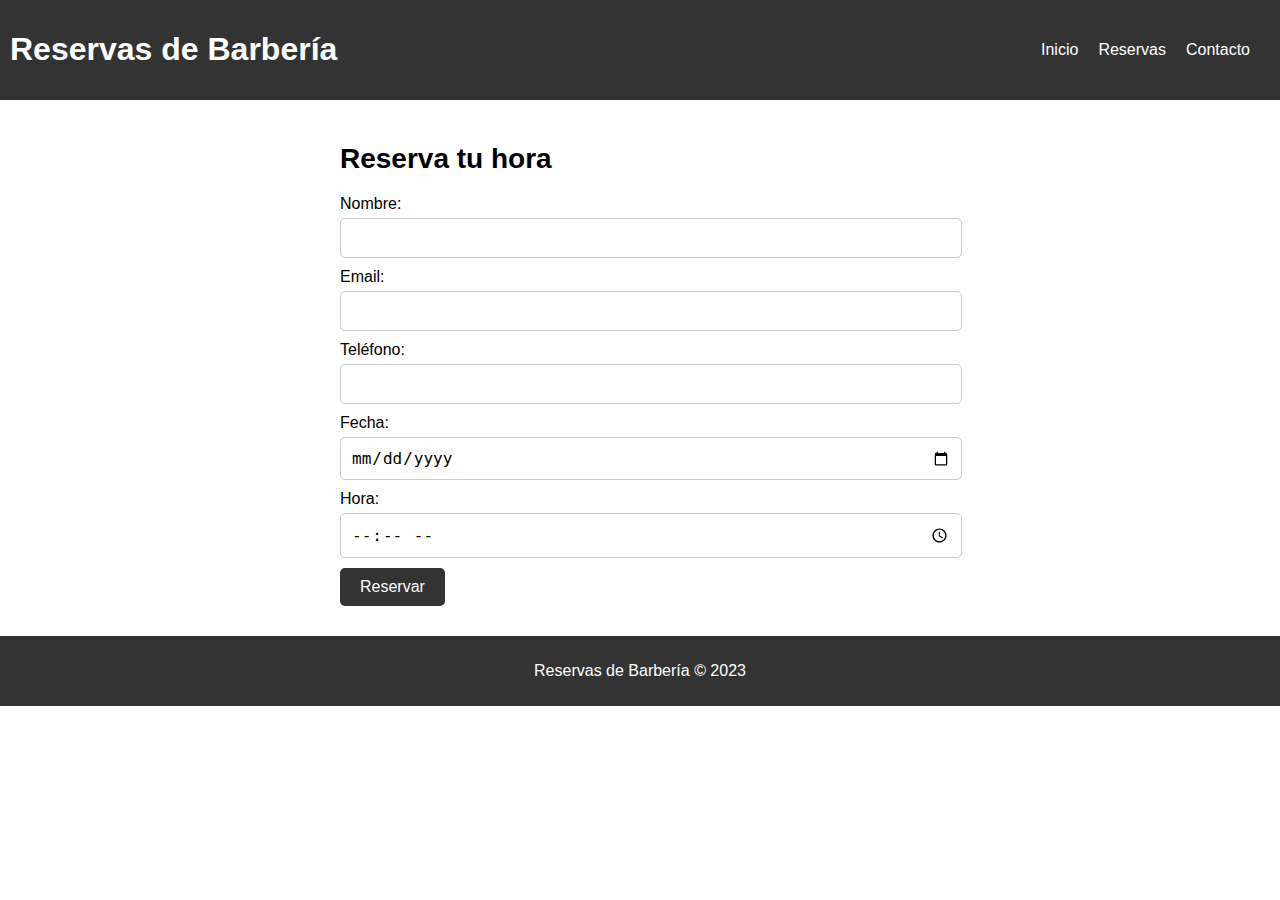
==== index.html @ 4631d845 "first commit" ====
<!DOCTYPE html>
<html lang="es">
<head>
    <meta charset="UTF-8">
    <meta name="viewport" content="width=device-width, initial-scale=1.0">
    <title>Reservas de Barbería</title>
    <link rel="stylesheet" href="./styles/styles.css">
</head>
<body>
    <header>
        <h1>Reservas de Barbería</h1>
        <nav>
            <ul>
                <li><a href="#">Inicio</a></li>
                <li><a href="#">Reservas</a></li>
                <li><a href="#">Contacto</a></li>
            </ul>
        </nav>
    </header>
    <main>
        <h2>Reserva tu hora</h2>
        <div>
        <form action="#" method="POST">
            <div>
                <label for="nombre">Nombre:</label>
                <input type="text" id="nombre" name="nombre" required>
            </div>
            <div>
                <label for="email">Email:</label>
                <input type="email" id="email" name="email" required>
            </div>
            <div>
                <label for="telefono">Teléfono:</label>
                <input type="tel" id="telefono" name="telefono" required>
            </div>
            <div>
                <label for="fecha">Fecha:</label>
                <input type="date" id="fecha" name="fecha" required>
            </div>
            <div>
                <label for="hora">Hora:</label>
                <input type="time" id="hora" name="hora" required>
            </div>
            <div>
                <button type="submit">Reservar</button>
            </div>
        </form>
        </div>
    </main>
    <footer>
        <p>Reservas de Barbería &copy; 2023</p>
    </footer>
</body>
</html>
---- styles/styles.css ----
/* Estilos generales */
body {
    margin: 0;
    padding: 0;
    font-family: Arial, sans-serif;
    font-size: 16px;
}

header {
    background-color: #333;
    color: #fff;
    display: flex;
    justify-content: space-between;
    align-items: center;
    padding: 10px;
}

nav ul {
    list-style: none;
    display: flex;
}

nav li {
    margin-right: 20px;
}

nav a {
    color: #fff;
    text-decoration: none;
}

main {
    max-width: 600px;
    margin: 0 auto;
    padding: 20px;
}

h2 {
    font-size: 28px;
    margin-bottom: 20px;
}

form div {
    margin-bottom: 10px;
}

label {
    display: block;
    margin-bottom: 5px;
}

input[type="text"],
input[type="email"],
input[type="tel"],
input[type="date"],
input[type="time"] {
    width: 100%;
    padding: 10px;
    border: 1px solid #ccc;
    border-radius: 5px;
    font-size: 16px;
}

button[type="submit"] {
    background-color: #333;
    color: #fff;
    padding: 10px 20px;
    border: none;
    border-radius: 5px;
    font-size: 16px;
    cursor: pointer;
}

button[type="submit"]:hover {
    background-color: #666;
}

footer {
    background-color: #333;
    color: #fff;
    text-align: center;
    padding: 10px;
    bottom: auto;
}
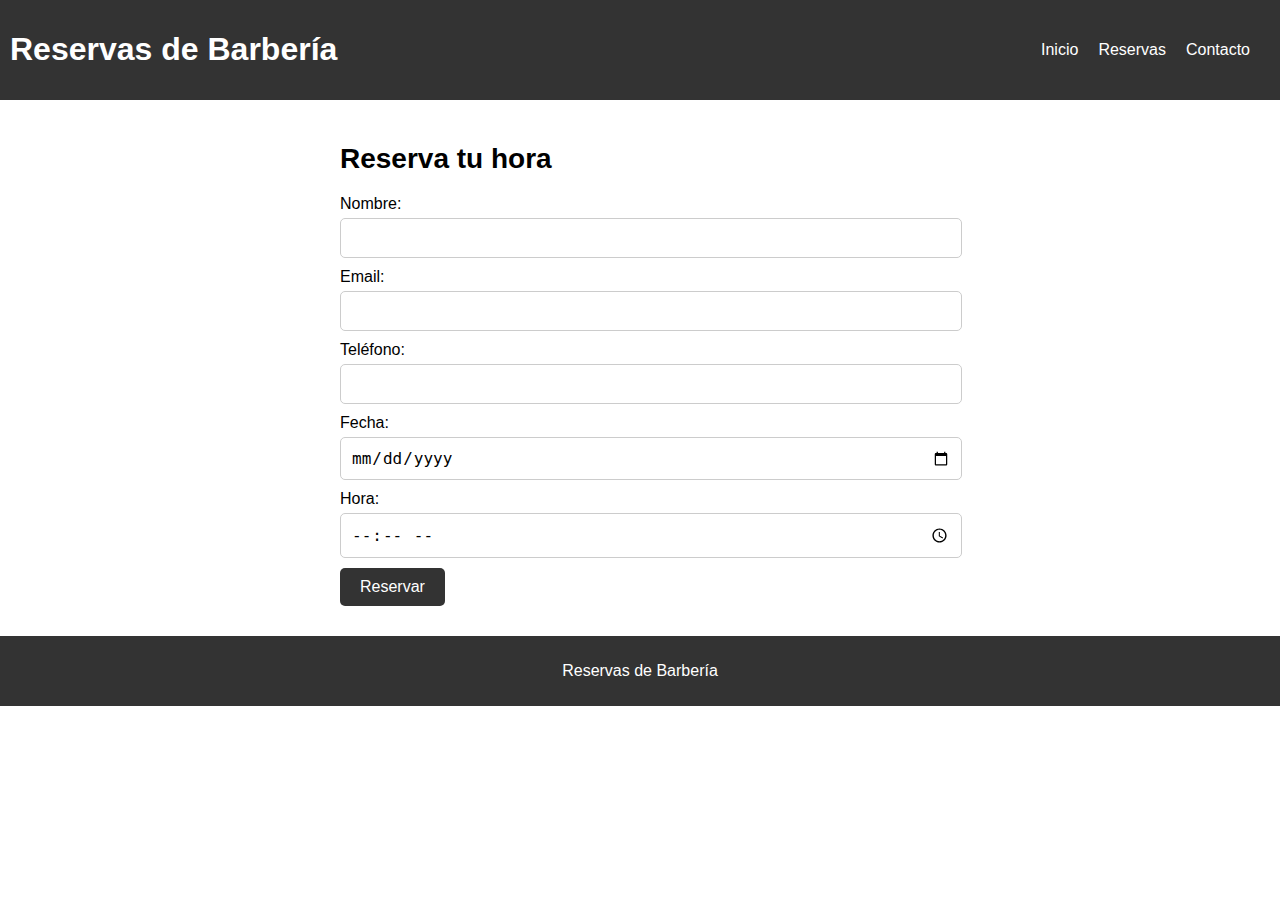
==== commit bb4c4920: "Footer cambio" ====
--- a/index.html
+++ b/index.html
@@ -48,7 +48,7 @@
         </div>
     </main>
     <footer>
-        <p>Reservas de Barbería &copy; 2023</p>
+        <p>Reservas de Barbería</p>
     </footer>
 </body>
 </html>
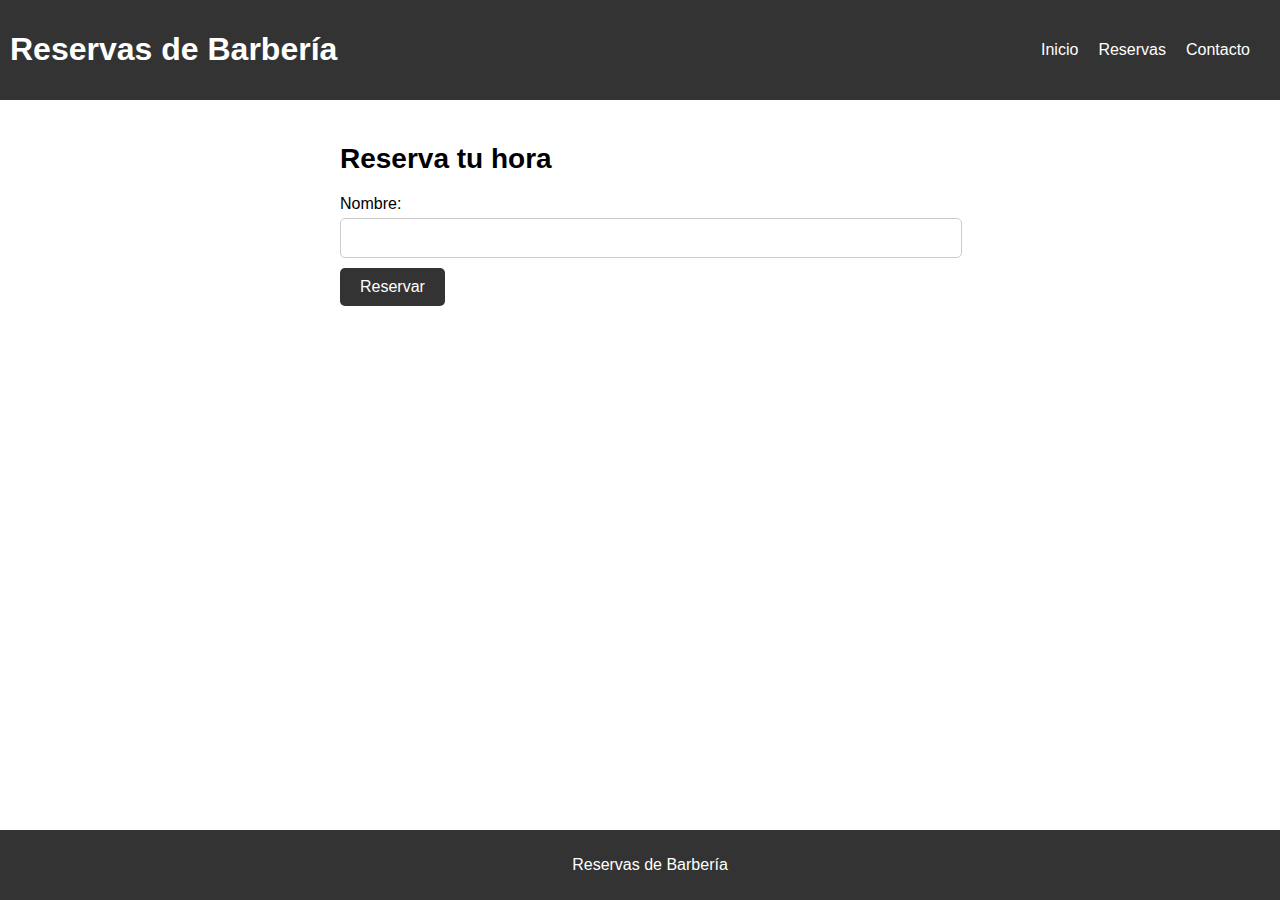
==== commit 36f3527b: "Primera integracion api" ====
--- a/index.html
+++ b/index.html
@@ -5,6 +5,7 @@
     <meta name="viewport" content="width=device-width, initial-scale=1.0">
     <title>Reservas de Barbería</title>
     <link rel="stylesheet" href="./styles/styles.css">
+    <script defer src="./script.js"></script>
 </head>
 <body>
     <header>
@@ -20,27 +21,11 @@
     <main>
         <h2>Reserva tu hora</h2>
         <div>
-        <form action="#" method="POST">
+        <form id="formulario">
             <div>
                 <label for="nombre">Nombre:</label>
                 <input type="text" id="nombre" name="nombre" required>
-            </div>
-            <div>
-                <label for="email">Email:</label>
-                <input type="email" id="email" name="email" required>
-            </div>
-            <div>
-                <label for="telefono">Teléfono:</label>
-                <input type="tel" id="telefono" name="telefono" required>
-            </div>
-            <div>
-                <label for="fecha">Fecha:</label>
-                <input type="date" id="fecha" name="fecha" required>
-            </div>
-            <div>
-                <label for="hora">Hora:</label>
-                <input type="time" id="hora" name="hora" required>
-            </div>
+            </div>            
             <div>
                 <button type="submit">Reservar</button>
             </div>
--- a/styles/styles.css
+++ b/styles/styles.css
@@ -80,5 +80,7 @@
     color: #fff;
     text-align: center;
     padding: 10px;
-    bottom: auto;
+    position: fixed;
+    bottom: 0;
+    width: 100%;
 }
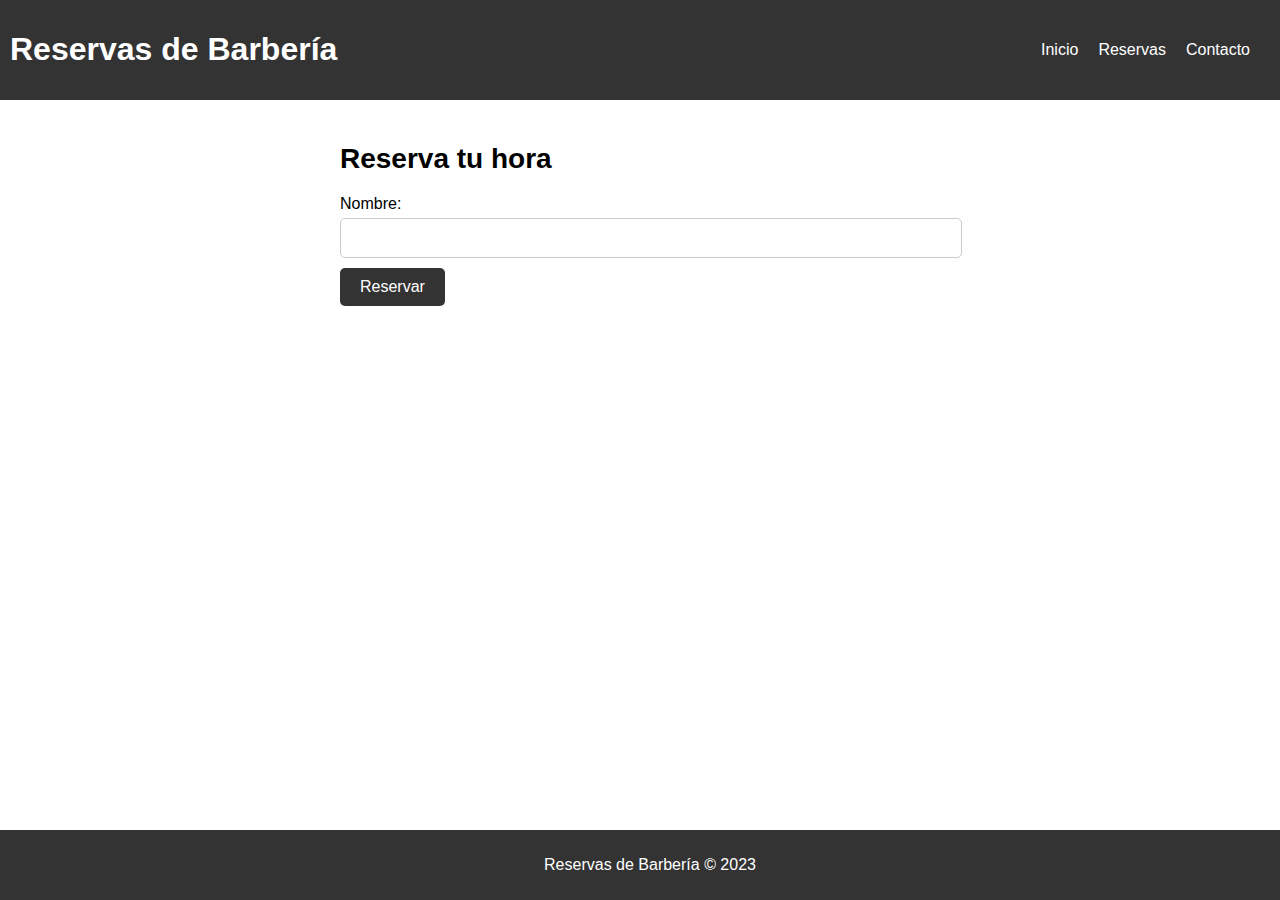
==== commit a9263193: "Implementacion getReservas" ====
--- a/index.html
+++ b/index.html
@@ -13,8 +13,8 @@
         <nav>
             <ul>
                 <li><a href="#">Inicio</a></li>
-                <li><a href="#">Reservas</a></li>
-                <li><a href="#">Contacto</a></li>
+                <li><a href="/barberovista.html">Reservas</a></li>
+                <li><a href="">Contacto</a></li>
             </ul>
         </nav>
     </header>
@@ -33,7 +33,7 @@
         </div>
     </main>
     <footer>
-        <p>Reservas de Barbería</p>
+        <p>Reservas de Barbería &copy; 2023</p>
     </footer>
 </body>
 </html>
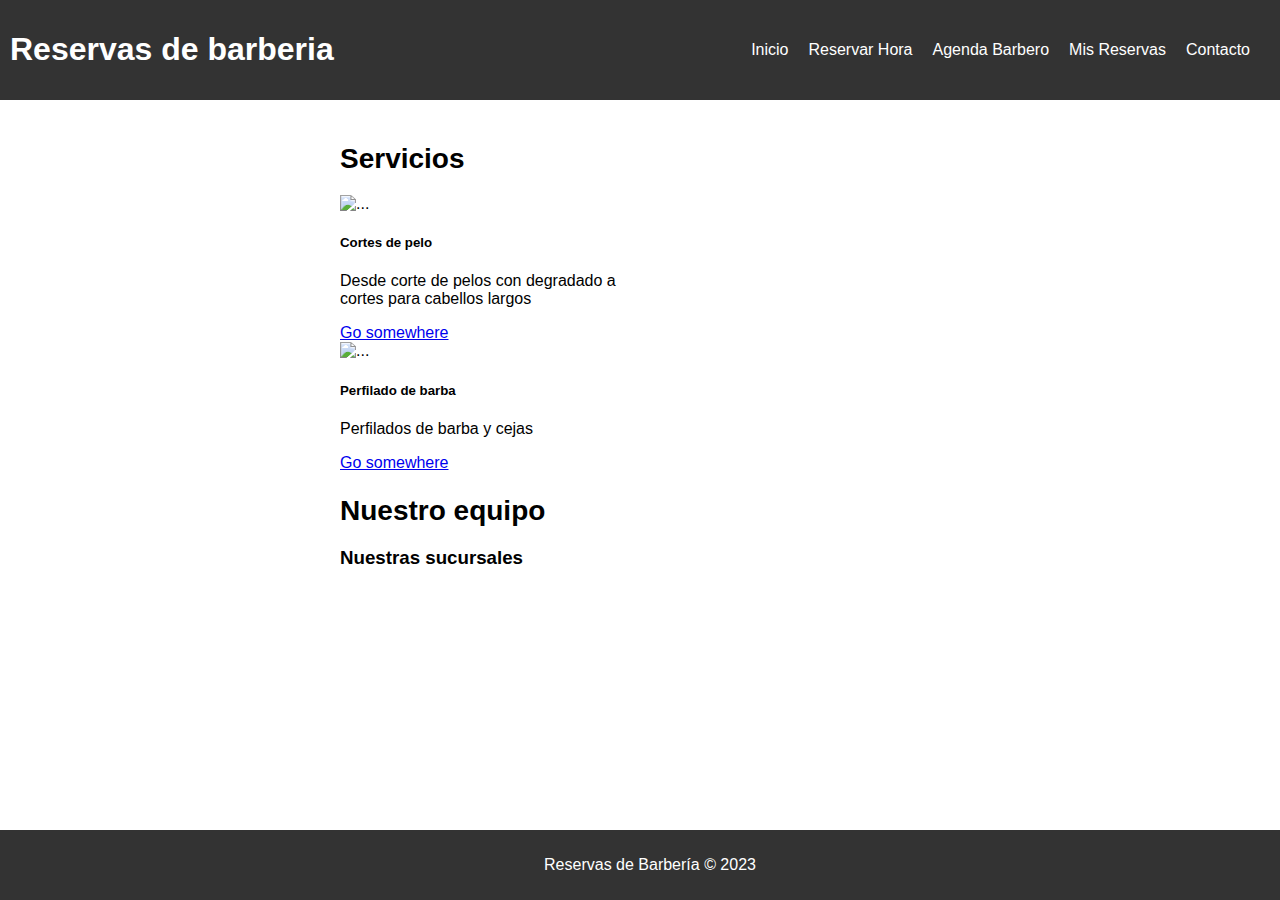
==== commit 355267b6: "idea cards" ====
--- a/index.html
+++ b/index.html
@@ -5,32 +5,50 @@
     <meta name="viewport" content="width=device-width, initial-scale=1.0">
     <title>Reservas de Barbería</title>
     <link rel="stylesheet" href="./styles/styles.css">
-    <script defer src="./script.js"></script>
+    <script defer src="./script.js"></script><link href="https://cdn.jsdelivr.net/npm/bootstrap@5.3.1/dist/css/bootstrap.min.css" rel="stylesheet" integrity="sha384-4bw+/aepP/YC94hEpVNVgiZdgIC5+VKNBQNGCHeKRQN+PtmoHDEXuppvnDJzQIu9" crossorigin="anonymous">
+    <script defer src="https://cdn.jsdelivr.net/npm/bootstrap@5.3.1/dist/js/bootstrap.bundle.min.js" integrity="sha384-HwwvtgBNo3bZJJLYd8oVXjrBZt8cqVSpeBNS5n7C8IVInixGAoxmnlMuBnhbgrkm" crossorigin="anonymous"></script>
 </head>
 <body>
     <header>
-        <h1>Reservas de Barbería</h1>
+        <h1>Reservas de barberia</h1>
         <nav>
             <ul>
                 <li><a href="#">Inicio</a></li>
-                <li><a href="/barberovista.html">Reservas</a></li>
+                <li><a href="/reservarHora.html">Reservar Hora</a></li>
+                <li><a href="/barberovista.html">Agenda Barbero</a></li>
+                <li><a href="/clientevista.html">Mis Reservas</a></li>
                 <li><a href="">Contacto</a></li>
             </ul>
         </nav>
     </header>
     <main>
-        <h2>Reserva tu hora</h2>
-        <div>
-        <form id="formulario">
-            <div>
-                <label for="nombre">Nombre:</label>
-                <input type="text" id="nombre" name="nombre" required>
-            </div>            
-            <div>
-                <button type="submit">Reservar</button>
-            </div>
-        </form>
-        </div>
+        <div class="container">
+            <h2 >Servicios</h2>
+            <div class="card" style="width: 18rem;">
+                <img src="..." class="card-img-top" alt="...">
+                <div class="card-body">
+                  <h5 class="card-title">Cortes de pelo</h5>
+                  <p class="card-text">Desde corte de pelos con degradado a cortes para cabellos largos</p>
+                  <a href="#" class="btn btn-primary">Go somewhere</a>
+                </div>
+              </div>
+              <div class="card" style="width: 18rem;">
+                <img src="..." class="card-img-top" alt="...">
+                <div class="card-body">
+                  <h5 class="card-title">Perfilado de barba</h5>
+                  <p class="card-text">Perfilados de barba y cejas</p>
+                  <a href="#" class="btn btn-primary">Go somewhere</a>
+                </div>
+              </div>
+        </div>    
+        <div class="container">
+            <h2>Nuestro equipo</h2>
+            <h3>Nuestras sucursales</h3>
+        </div>  
+        
+        
+
+            
     </main>
     <footer>
         <p>Reservas de Barbería &copy; 2023</p>
